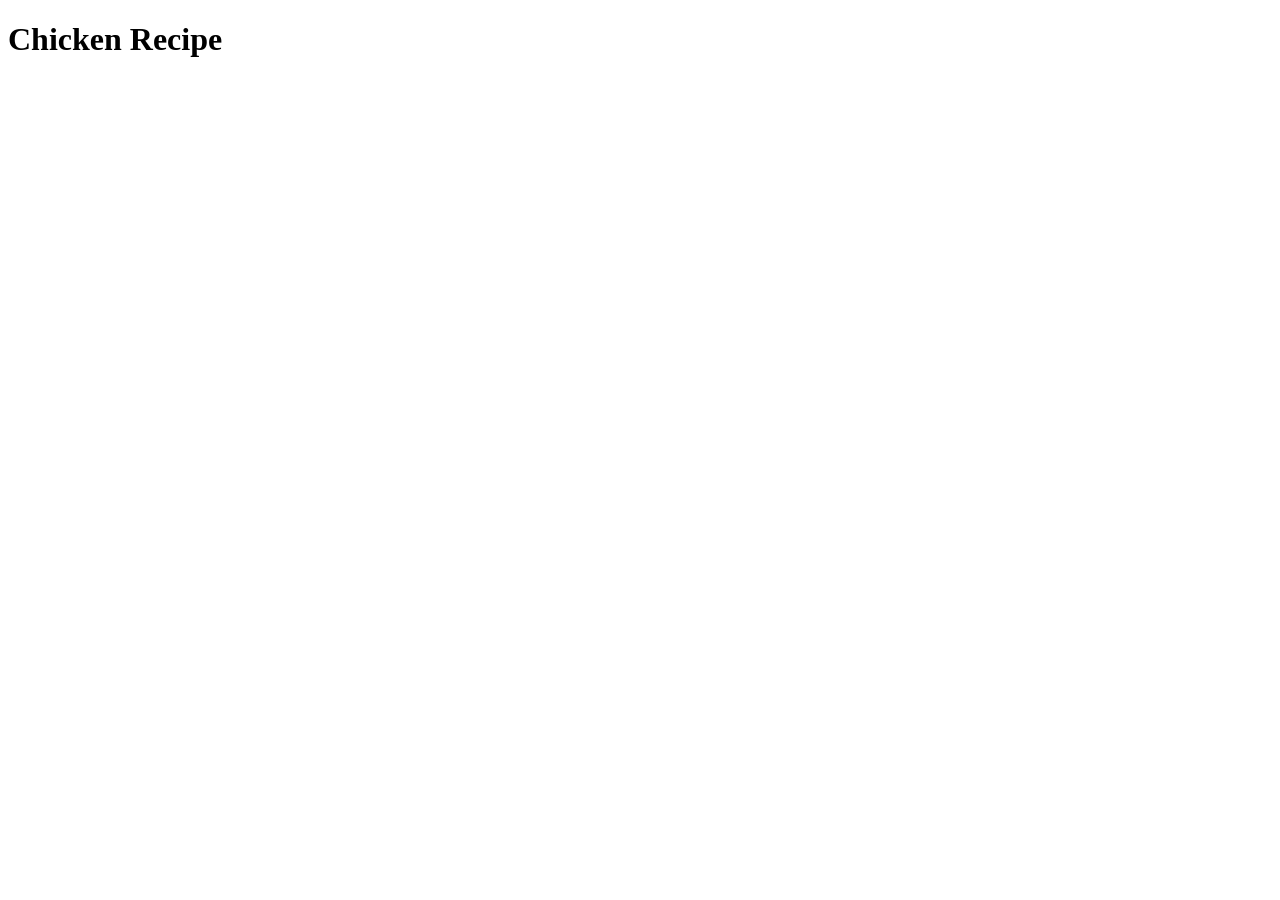
==== recipes/chicken.html @ 51edefbc "Add chicken.html" ====
<!DOCTYPE html>
<html lang="en">
<head>
    <meta charset="UTF-8">
    <meta name="viewport" content="width=device-width, initial-scale=1.0">
    <title>Document</title>
</head>
<body>
    <h1>Chicken Recipe</h1>
</body>
</html>
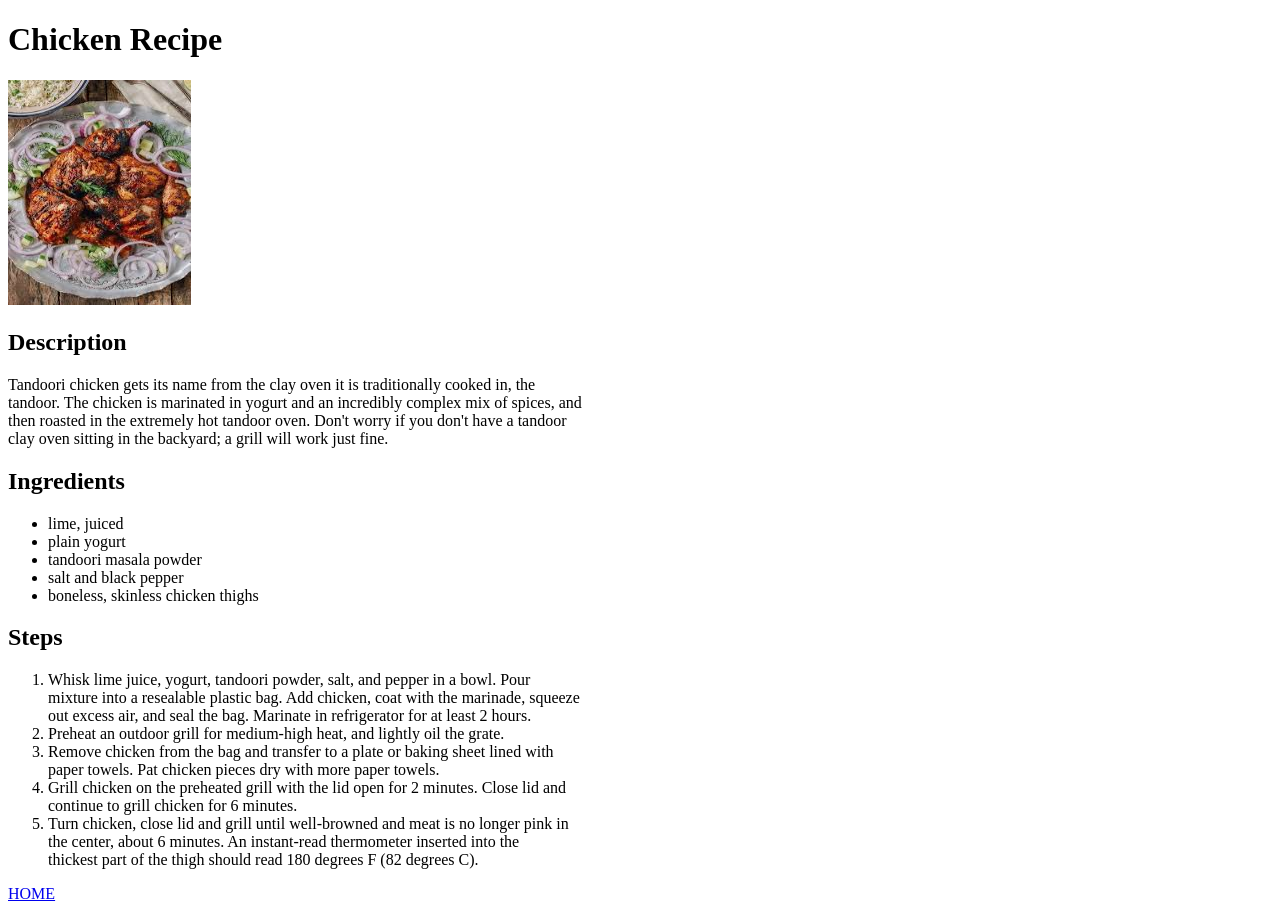
==== commit e9b57551: "Add details to chicken.html" ====
--- a/recipes/chicken.html
+++ b/recipes/chicken.html
@@ -7,5 +7,49 @@
 </head>
 <body>
     <h1>Chicken Recipe</h1>
+
+    <img src="../images/chicken.jpg" alt="chicken image" width="183" height="225">
+
+    <h2>Description</h2>
+    <p>Tandoori chicken gets its name from the clay oven it is traditionally cooked in, the
+       <br>
+       tandoor. The chicken is marinated in yogurt and an incredibly complex mix of spices, and
+       <br>
+       then roasted in the extremely hot tandoor oven. Don't worry if you don't have a tandoor
+       <br> 
+       clay oven sitting in the backyard; a grill will work just fine.
+    </p>
+
+    <h2>Ingredients</h2>
+    <ul>
+        <li>lime, juiced</li>
+        <li>plain yogurt</li>
+        <li>tandoori masala powder</li>
+        <li>salt and black pepper</li>
+        <li>boneless, skinless chicken thighs</li>
+    </ul>
+
+    <h2>Steps</h2>
+    <ol>
+        <li>Whisk lime juice, yogurt, tandoori powder, salt, and pepper in a bowl. Pour
+            <br>
+            mixture into a resealable plastic bag. Add chicken, coat with the marinade, squeeze
+            <br>
+            out excess air, and seal the bag. Marinate in refrigerator for at least 2 hours.</li>
+        <li>Preheat an outdoor grill for medium-high heat, and lightly oil the grate.</li>
+        <li>Remove chicken from the bag and transfer to a plate or baking sheet lined with
+            <br>
+            paper towels. Pat chicken pieces dry with more paper towels.</li>
+        <li>Grill chicken on the preheated grill with the lid open for 2 minutes. Close lid and
+            <br>
+            continue to grill chicken for 6 minutes.</li>
+        <li>Turn chicken, close lid and grill until well-browned and meat is no longer pink in 
+            <br>
+            the center, about 6 minutes. An instant-read thermometer inserted into the
+            <br>
+            thickest part of the thigh should read 180 degrees F (82 degrees C).</li>
+    </ol>
+
+    <a href="../index.html">HOME</a>
 </body>
 </html>
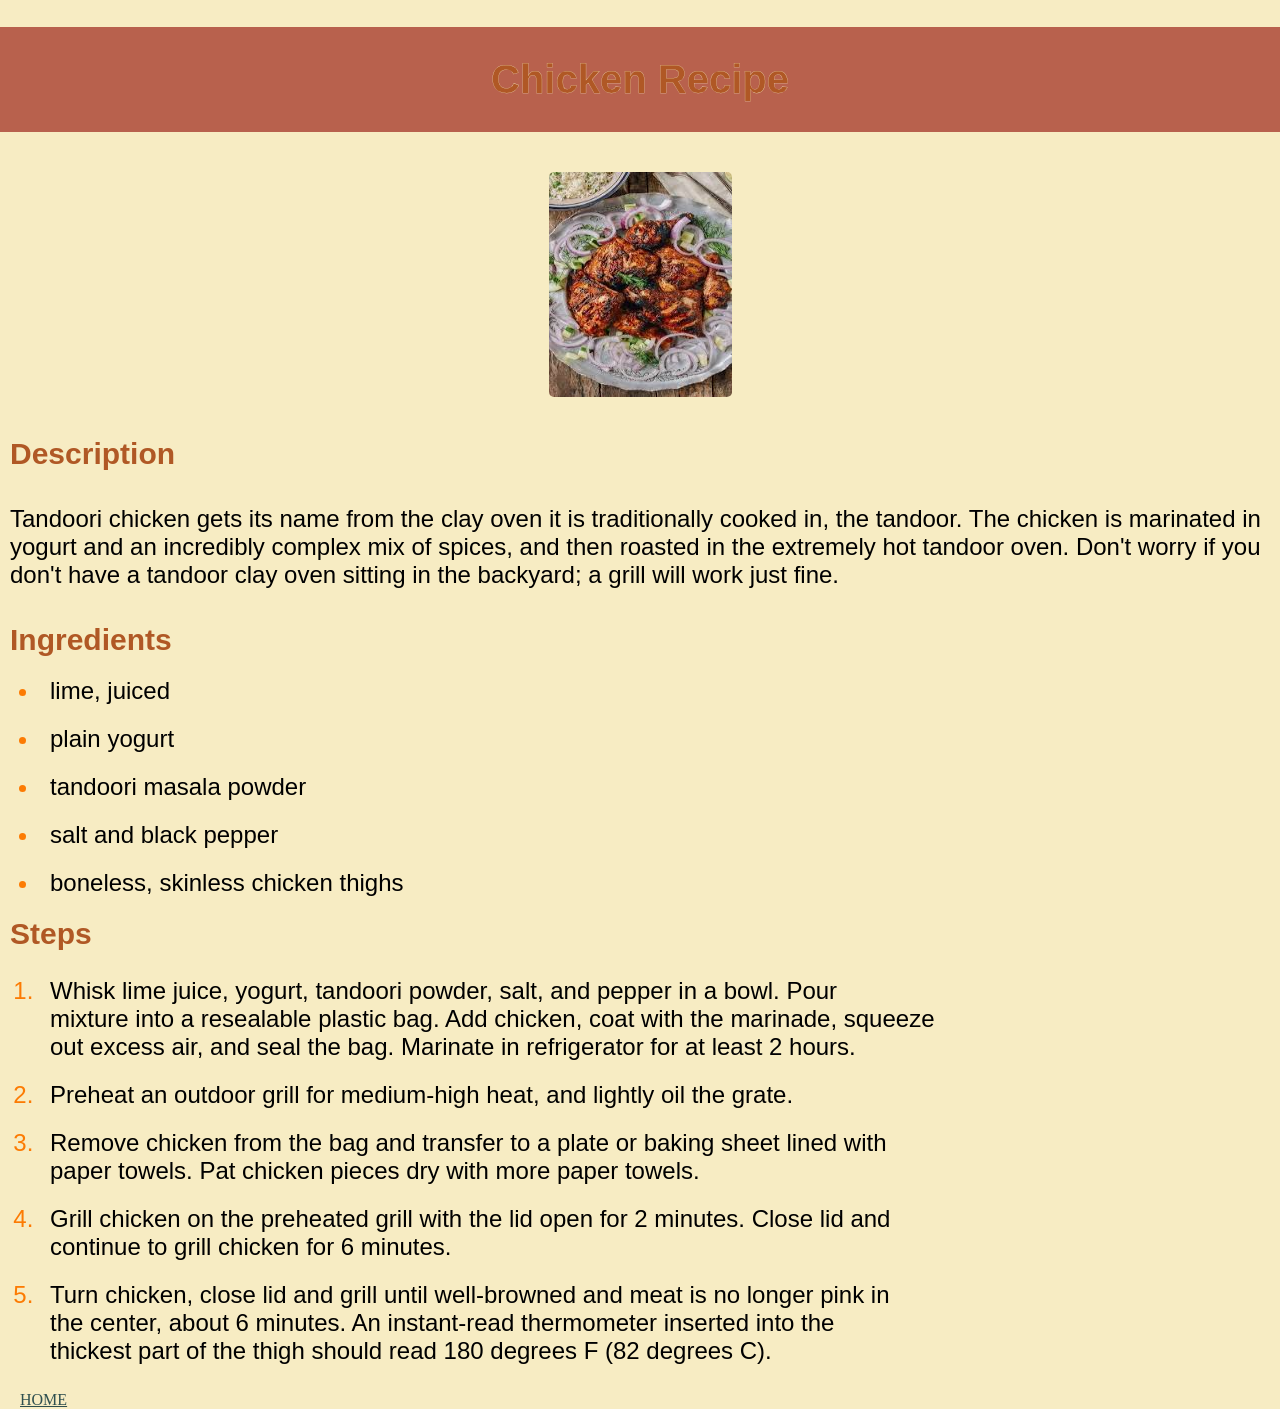
==== commit 250a02b9: "Add Recipe-Pages Styles" ====
--- a/recipes/chicken.html
+++ b/recipes/chicken.html
@@ -4,19 +4,20 @@
     <meta charset="UTF-8">
     <meta name="viewport" content="width=device-width, initial-scale=1.0">
     <title>Document</title>
+    <link rel="stylesheet" href="../styles.css">
 </head>
-<body>
+<body class="recipe-page">
     <h1>Chicken Recipe</h1>
 
     <img src="../images/chicken.jpg" alt="chicken image" width="183" height="225">
 
     <h2>Description</h2>
     <p>Tandoori chicken gets its name from the clay oven it is traditionally cooked in, the
-       <br>
+       
        tandoor. The chicken is marinated in yogurt and an incredibly complex mix of spices, and
-       <br>
+       
        then roasted in the extremely hot tandoor oven. Don't worry if you don't have a tandoor
-       <br> 
+        
        clay oven sitting in the backyard; a grill will work just fine.
     </p>
 
@@ -50,6 +51,6 @@
             thickest part of the thigh should read 180 degrees F (82 degrees C).</li>
     </ol>
 
-    <a href="../index.html">HOME</a>
+    <a class="home" href="../index.html">HOME</a>
 </body>
 </html>
--- a/styles.css
+++ b/styles.css
@@ -0,0 +1,66 @@
+body {
+    background-color: #f7ecc3;
+    margin: 0;
+}
+.homepage h1 {
+    text-align: center;
+    font-family: Arial, sans-serif;
+    font-size: 40px;
+    color: #b05825;
+    background-color: #b8614d;
+    padding: 30px;
+    -webkit-text-stroke: 0.25px #f7ecc3;
+}
+.recipe-page h1 {
+    text-align: center;
+    font-family: Arial, sans-serif;
+    font-size: 40px;
+    color: #b05825;
+    background-color: #b8614d;
+    padding: 30px;
+    -webkit-text-stroke: 0.25px #f7ecc3;
+}
+h2 {
+    text-align: left;
+    font-family: Arial, sans-serif;
+    font-size: 30px;
+    color: #b05825;
+    margin: 10px;
+}
+.homepage ul {
+    width: fit-content;
+    margin: 0 auto;
+}
+.recipe-page ul {
+    
+    margin: 0 auto;
+}
+li {
+    font-size: 24px;
+    font-family: Arial, sans-serif;
+    padding: 10px;
+    
+}
+a {
+    color: #c97b06;
+}
+li::marker {
+    color: #fc7b03;
+    
+}
+p {
+    font-size: 24px;
+    font-family: Arial, sans-serif;
+    padding: 10px;
+}
+img {
+    display: block;
+    margin: 40px auto;
+    border: 2px;
+    border-radius: 5px;
+}
+.home {
+    margin: 20px;
+    font-size: medium;
+    color: darkslategray;
+}
